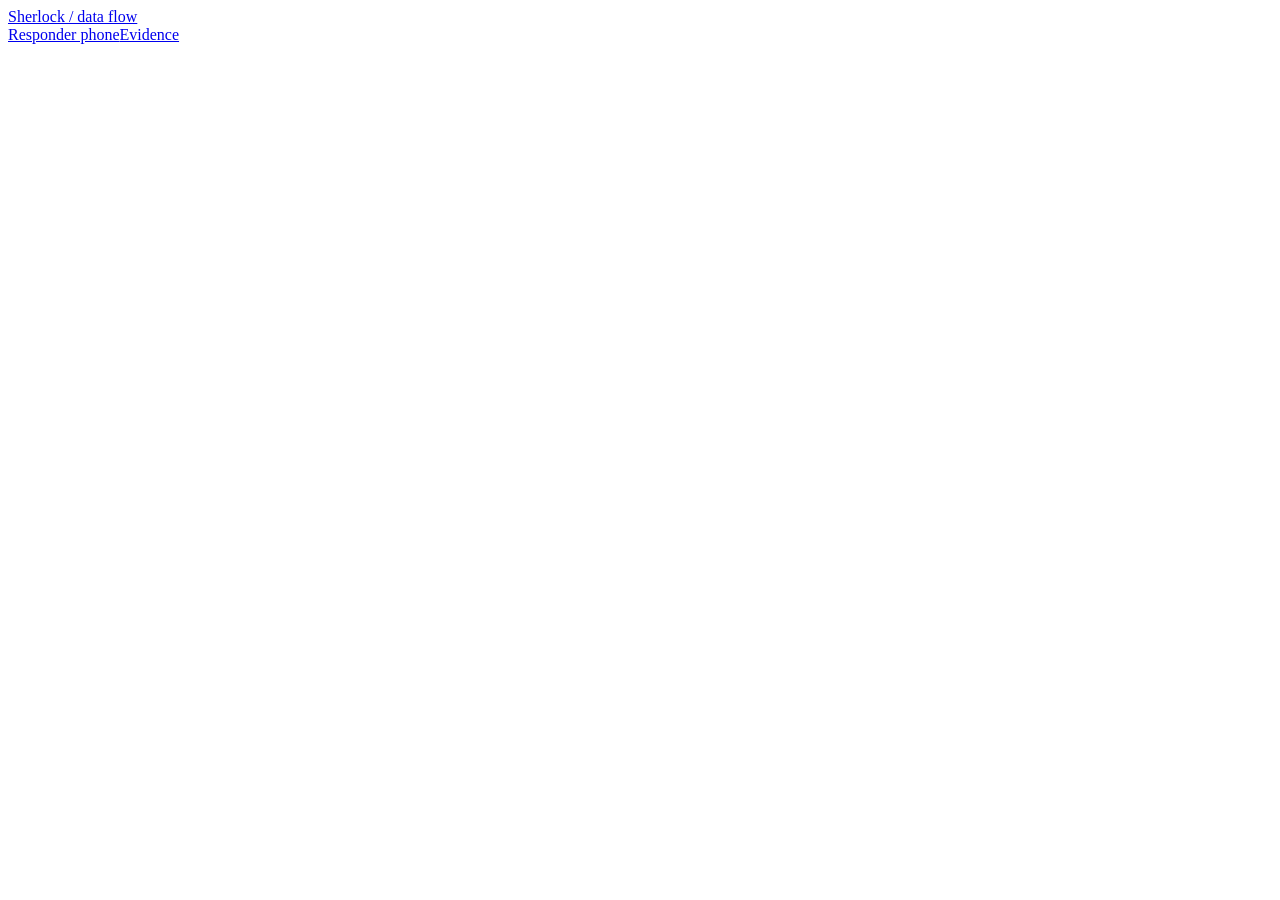
==== sherlock/sherlock/dashboard/static/incidents.html @ 394b8343 "checkpoint: M5-Max 2026-10-17 15:48 (8 files)" ====
<!doctype html>
<html lang="en">
<head>
  <meta charset="utf-8">
  <meta name="viewport" content="width=device-width, initial-scale=1">
  <title>Sherlock / evidence and response</title>
  <link rel="stylesheet" href="/pipeline/assets/incidents.css">
  <script src="/pipeline/assets/incidents.js" defer></script>
</head>
<body class="incident-page">
  <header class="incident-header">
    <a href="/">Sherlock / data flow</a>
    <nav aria-label="Views"><a href="/phone">Responder phone</a><a href="/custody">Evidence</a></nav>
  </header>
  <main id="incident-main">
    <section id="phone-view" hidden>
      <div class="page-intro"><p class="eyebrow">Detection to response</p><h1>The alert reaches a responder.</h1><p>Simulated delivery on this computer. No SMS or push notification is sent.</p></div>
      <section class="phone-shell phone-full" aria-label="Simulated responder phone">
        <div class="phone-speaker" aria-hidden="true"></div>
        <div class="phone-label">Sherlock security <span>SIMULATED</span></div>
        <div id="phone-content"><p>Waiting for a verified alert.</p></div>
        <p class="phone-error" id="phone-error" role="status"></p>
      </section>
      <p class="phone-footnote">Acknowledgment is saved in the incident history.</p>
    </section>
    <section id="custody-view" hidden>
      <div class="page-intro"><p class="eyebrow">Evidence / chain of custody</p><h1 id="custody-title">Recorded incident history</h1><p>Local capture, model decisions, saved evidence, and simulated responder delivery. Image hashes check file integrity; this is not an independently attested or immutable custody system.</p></div>
      <p id="custody-error" role="status"></p>
      <div id="custody-content"><p>Loading evidence records…</p></div>
      <nav class="incident-pagination" id="incident-pagination" aria-label="Evidence pages" hidden><button id="previous-incidents" type="button">Previous</button><span id="incident-page-label"></span><button id="next-incidents" type="button">Next</button></nav>
    </section>
  </main>
</body>
</html>
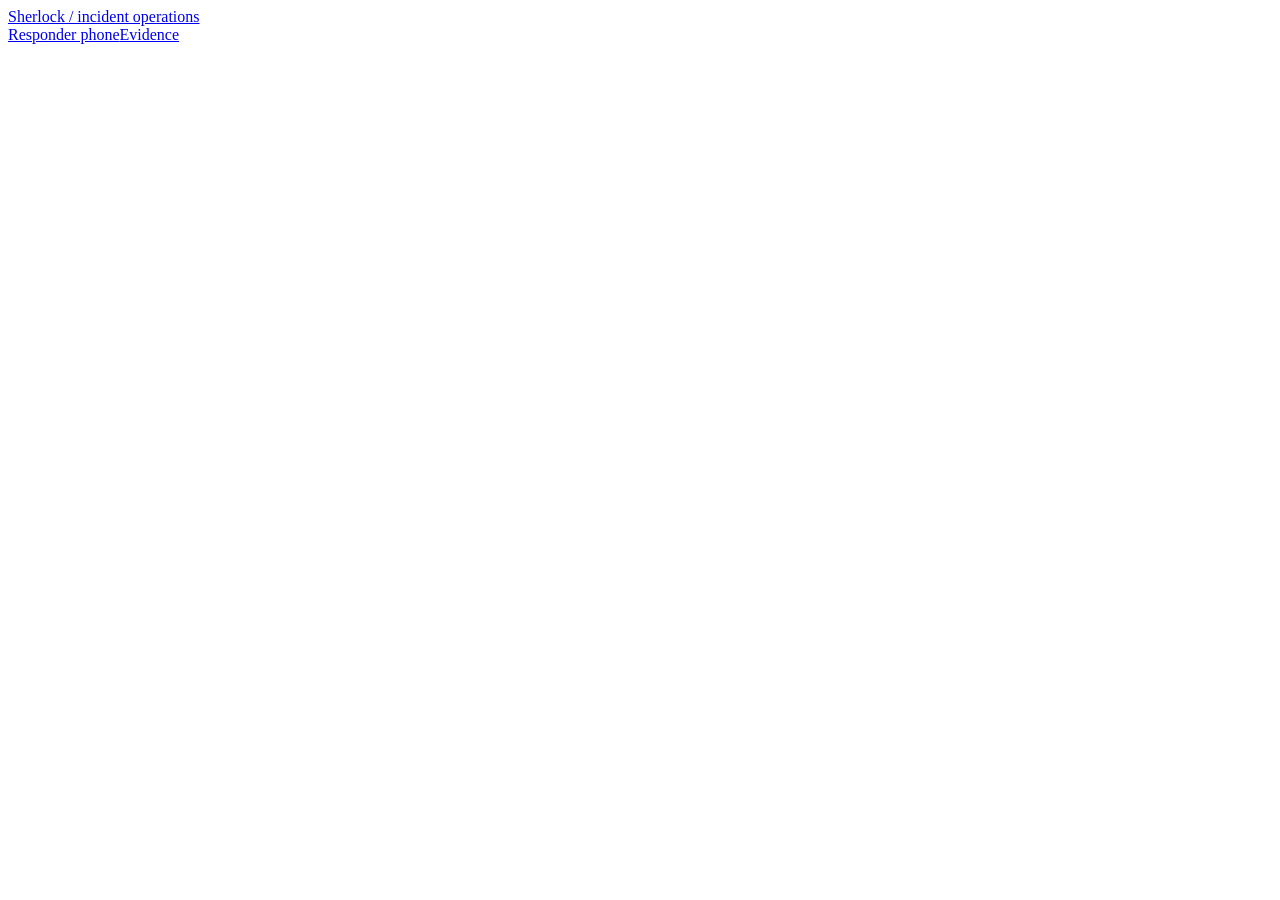
==== commit 21d84c55: "checkpoint: M5-Max 2026-10-17 16:43 (5 files)" ====
--- a/sherlock/sherlock/dashboard/static/incidents.html
+++ b/sherlock/sherlock/dashboard/static/incidents.html
@@ -5,23 +5,23 @@
   <meta name="viewport" content="width=device-width, initial-scale=1">
   <title>Sherlock / evidence and response</title>
   <link rel="stylesheet" href="/pipeline/assets/incidents.css">
-  <script src="/pipeline/assets/incidents.js" defer></script>
+  <link rel="stylesheet" href="/pipeline/assets/phone.css">
+  <script src="/pipeline/assets/custody-detail.js" defer></script>
+<script src="/pipeline/assets/incidents.js" defer></script>
+  <script src="/pipeline/assets/phone.js" defer></script>
+<link rel="stylesheet" href="/pipeline/assets/casefile.css">
 </head>
 <body class="incident-page">
   <header class="incident-header">
-    <a href="/">Sherlock / data flow</a>
-    <nav aria-label="Views"><a href="/phone">Responder phone</a><a href="/custody">Evidence</a></nav>
+    <a href="/" target="sherlock-flow">Sherlock / incident operations</a>
+    <nav aria-label="Views"><a href="/phone" target="sherlock-phone">Responder phone</a><a href="/custody" target="sherlock-evidence">Evidence</a></nav>
   </header>
   <main id="incident-main">
     <section id="phone-view" hidden>
-      <div class="page-intro"><p class="eyebrow">Detection to response</p><h1>The alert reaches a responder.</h1><p>Simulated delivery on this computer. No SMS or push notification is sent.</p></div>
-      <section class="phone-shell phone-full" aria-label="Simulated responder phone">
-        <div class="phone-speaker" aria-hidden="true"></div>
-        <div class="phone-label">Sherlock security <span>SIMULATED</span></div>
-        <div id="phone-content"><p>Waiting for a verified alert.</p></div>
-        <p class="phone-error" id="phone-error" role="status"></p>
+      <section class="responder-device" aria-label="Interactive responder phone">
+        <div class="responder-speaker" aria-hidden="true"></div>
+        <div id="phone-app"></div>
       </section>
-      <p class="phone-footnote">Acknowledgment is saved in the incident history.</p>
     </section>
     <section id="custody-view" hidden>
       <div class="page-intro"><p class="eyebrow">Evidence / chain of custody</p><h1 id="custody-title">Recorded incident history</h1><p>Local capture, model decisions, saved evidence, and simulated responder delivery. Image hashes check file integrity; this is not an independently attested or immutable custody system.</p></div>
